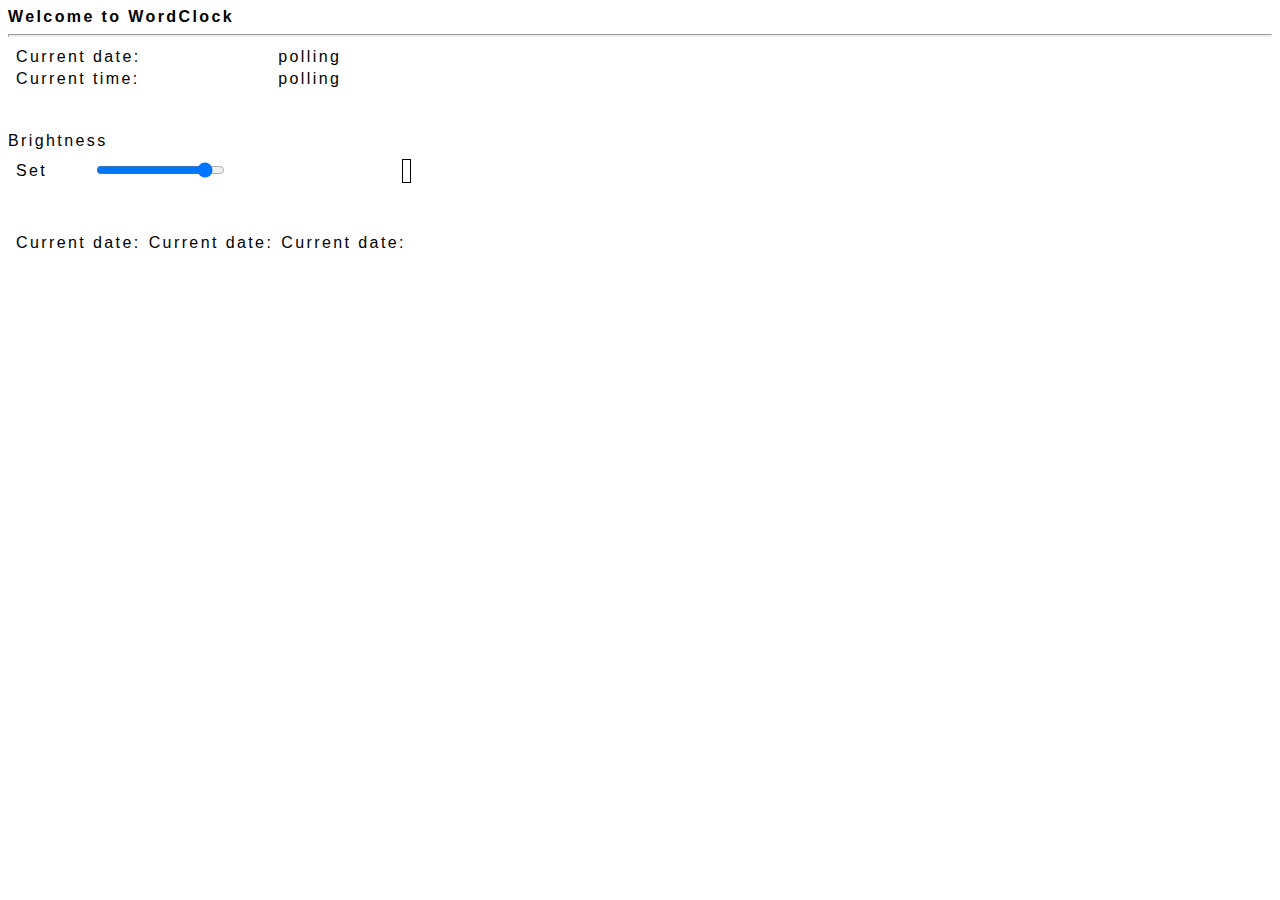
==== data/index.html @ 851410a5 "added ticker togge and client server time handling" ====
<!DOCTYPE html>
<meta name="viewport" content="width=device-width, initial-scale=1" />
<meta http-equiv="Content-Type" content="text/html; charset=utf-8" />
<strong>Welcome to WordClock</strong>
<hr class=index>
<table style="width:400px">
  <tr>
    <td>Current date:</td>
    <td id="curDate">polling</td>
  </tr>
  <tr>
    <td>Current time:</td>
    <td id="curTime">polling</td>
  </tr>
</table>
<br>
<br>
<table style="width:400px">
  <tr>Brightness</tr>
  <tr>
    <td id="sBri">Set</td>
    <td><input type="range" id="Bri" value="90"></td>
    <td id="bBri" class="box"></td>
  </tr>
</table>
<br>
<br>
<table style="width:400px">
  <tr>
    <td>Current date:</td>
    <td id="curDate">Current date:</td>
    <td id="curDate">Current date:</td>
  </tr>
</table>








<script language="javascript" type="text/javascript">

  var briVal = 150;

  function startTime(res) {

    if (!res || (res.target.responseText == '[]')) {
      setTimeout(function () { getTime(); }, 5000);
      document.getElementById('curDate').innerHTML = "polling";
      document.getElementById('curTime').innerHTML = "polling";
      return;
    }
    var resp = JSON.parse(res.target.responseText);
    var mtnum = resp.mn;
    var mt = ["JAN","FEB","MAR","APR","MAY","JUN","JUL","AUG","SEP","OCT","NOV","DEC"]

    document.getElementById('curDate').innerHTML = resp.yr + " / " + mt[parseint(mtnum)-1] + " / " + resp.dy;
    document.getElementById('curTime').innerHTML = resp.hh + " : " + checkTime(resp.mm) ;
  }
  function checkTime(i) {
    if (i < 10) {i = "0" + i};  // add zero in front of numbers < 10
    return i;
  }

	window.onload = function ()
	{
		load("style.css","css", function()
		{
			load("microajax.js","js", function()
			{
				// Do something after load...
			});
		});
	}
	function load(e,t,n) {
		if("js"==t) {
			var a=document.createElement("script");
			a.src=e,
			a.type="text/javascript",
			a.async=!1,
			a.onload=function() { n() },
			document.getElementsByTagName("head")[0].appendChild(a)
		}
		else if("css"==t) {
			var a=document.createElement("link");
			a.href=e,
			a.rel="stylesheet",
			a.type="text/css",
			a.async=!1,
			a.onload=function(){ n() },
			document.getElementsByTagName("head")[0].appendChild(a)
		}
	}

</script>
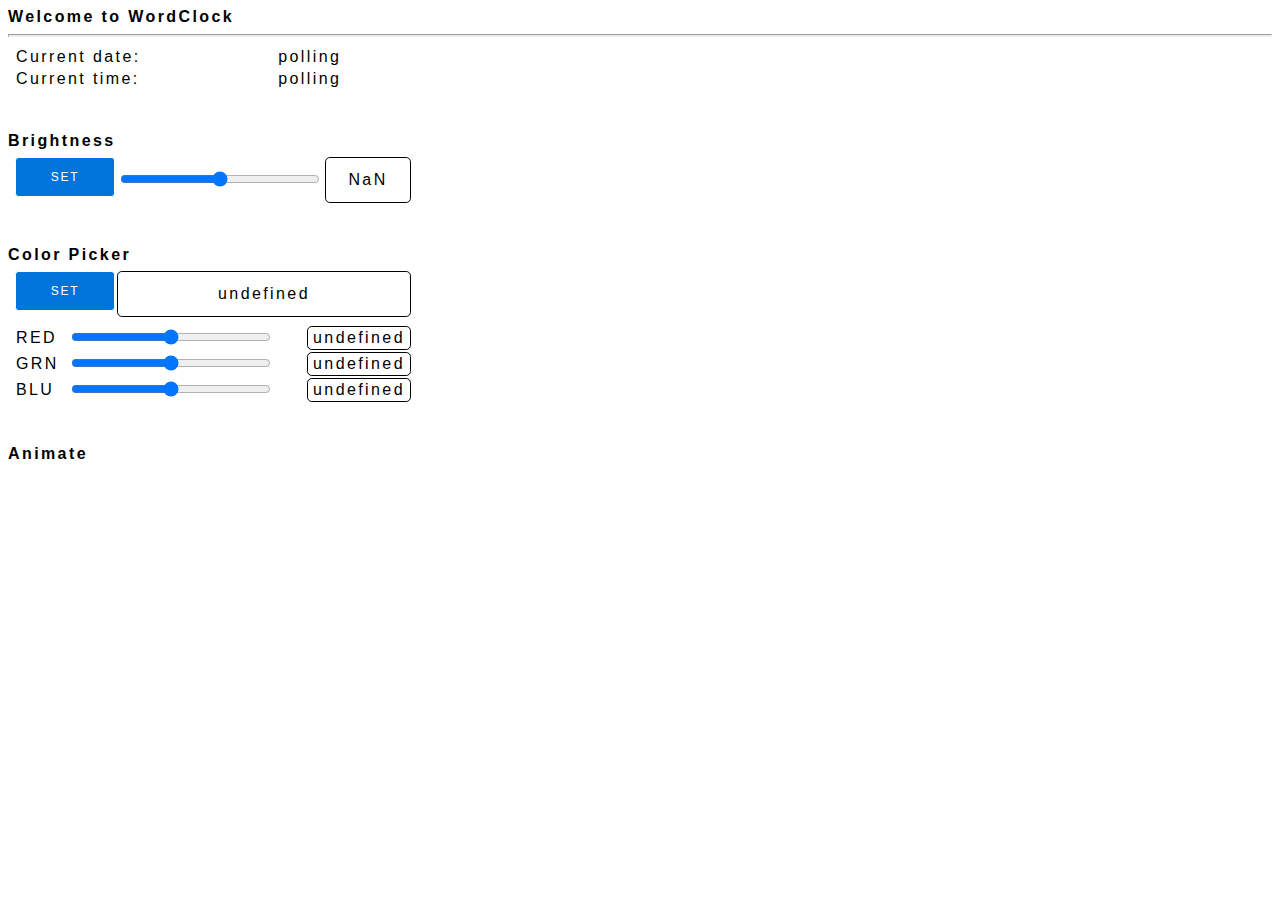
==== commit e92bf745: "implemented color picking front end" ====
--- a/data/index.html
+++ b/data/index.html
@@ -1,8 +1,10 @@
 <!DOCTYPE html>
 <meta name="viewport" content="width=device-width, initial-scale=1" />
 <meta http-equiv="Content-Type" content="text/html; charset=utf-8" />
+<div id="colordiv"></div>
+<div id="main">
 <strong>Welcome to WordClock</strong>
-<hr class=index>
+<hr class="index">
 <table style="width:400px">
   <tr>
     <td>Current date:</td>
@@ -16,24 +18,48 @@
 <br>
 <br>
 <table style="width:400px">
-  <tr>Brightness</tr>
-  <tr>
-    <td id="sBri">Set</td>
-    <td><input type="range" id="Bri" value="90"></td>
-    <td id="bBri" class="box"></td>
-  </tr>
-</table>
-<br>
-<br>
-<table style="width:400px">
-  <tr>
-    <td>Current date:</td>
-    <td id="curDate">Current date:</td>
-    <td id="curDate">Current date:</td>
-  </tr>
-</table>
-
-
+  <strong>Brightness</strong>
+  <tr>
+    <td id="sBri" style="width:80px" class="btn btn--s btn--blue">Set</td>
+    <td><input type="range" id="Bri" value="90" style="width:200px"></td>
+    <td id="bBri" style="width:100px; align:left" class="box"></td>
+  </tr>
+</table>
+<br>
+<br>
+<table style="width:400px">
+  <strong>Color Picker</strong>
+  <tr>
+    <td id="sCol" style="width:80px" class="btn btn--s btn--blue">Set</td>
+    <td id="pCol" style="width:300px" class="box">click me!</td>
+  </tr>
+</table>
+<table style="width:400px">
+  <tr>
+    <td>RED</td>
+    <td><input type="range" id="rSli" style="width:200px"></td>
+    <td id="brSli" style="width:100px; align:left" class="box"></td>
+  </tr>
+  <tr>
+    <td>GRN</td>
+    <td><input type="range" id="gSli" style="width:200px"></td>
+    <td id="bgSli" style="width:100px; align:left" class="box"></td>
+  </tr>
+  <tr>
+    <td>BLU</td>
+    <td><input type="range" id="bSli" style="width:200px"></td>
+    <td id="bbSli" style="width:100px; align:left" class="box"></td>
+  </tr>
+</table>
+<br>
+<br>
+<table style="width:400px">
+  <strong>Animate</strong>
+  <tr>
+
+  </tr>
+</table>
+</div>
 
 
 
@@ -42,26 +68,41 @@
 
 <script language="javascript" type="text/javascript">
 
-  var briVal = 150;
+  var briVal, rVal, gVal, bVal, hexVal;
+
 
   function startTime(res) {
 
-    if (!res || (res.target.responseText == '[]')) {
-      setTimeout(function () { getTime(); }, 5000);
-      document.getElementById('curDate').innerHTML = "polling";
-      document.getElementById('curTime').innerHTML = "polling";
+    if (!res || (res.target.responseText == "[]")) {
+      setTimeout(function () { startTime(); }, 5000);
+      document.getElementById("curDate").innerHTML = "polling";
+      document.getElementById("curTime").innerHTML = "polling";
       return;
     }
     var resp = JSON.parse(res.target.responseText);
-    var mtnum = resp.mn;
     var mt = ["JAN","FEB","MAR","APR","MAY","JUN","JUL","AUG","SEP","OCT","NOV","DEC"]
 
-    document.getElementById('curDate').innerHTML = resp.yr + " / " + mt[parseint(mtnum)-1] + " / " + resp.dy;
-    document.getElementById('curTime').innerHTML = resp.hh + " : " + checkTime(resp.mm) ;
+    document.getElementById("curDate").innerHTML = resp[0].yr + " / " + mt[(resp[0].mn)-1] + " / " + resp[0].dy;
+    document.getElementById("curTime").innerHTML = resp[0].hh + " : " + checkTime(resp[0].mm) ;
   }
   function checkTime(i) {
     if (i < 10) {i = "0" + i};  // add zero in front of numbers < 10
     return i;
+  }
+
+  function updateHex(){
+    rgbToHex(rVal, gVal, bVal);
+    document.getElementById("pCol").style.backgroundColor = hexVal;
+    document.getElementById("pCol").innerHTML = hexVal;
+  }
+  function updateRGB(){
+    hexToRgb(hexVal);
+    document.getElementById("rSli").value  = rVal;
+    document.getElementById("brSli").innerHTML = rVal;
+    document.getElementById("gSli").value  = gVal;
+    document.getElementById("bgSli").innerHTML = gVal;
+    document.getElementById("bSli").value  = bVal;
+    document.getElementById("bbSli").innerHTML = bVal;
   }
 
 	window.onload = function ()
@@ -71,6 +112,69 @@
 			load("microajax.js","js", function()
 			{
 				// Do something after load...
+        request = new XMLHttpRequest();
+        if (request) {
+            request.open("GET", "/time", true);
+            request.addEventListener("load", startTime)
+            request.send();
+        }
+        document.getElementById("Bri").value = briVal/250 * 100;
+        document.getElementById("bBri").innerHTML = briVal/250 * 100;
+        document.getElementById("pCol").style.backgroundColor = hexVal;
+        document.getElementById("pCol").innerHTML = hexVal;
+        document.getElementById("rSli").value  = rVal;
+        document.getElementById("brSli").innerHTML = rVal;
+        document.getElementById("gSli").value  = gVal;
+        document.getElementById("bgSli").innerHTML = gVal;
+        document.getElementById("bSli").value  = bVal;
+        document.getElementById("bbSli").innerHTML = bVal;
+
+        document.getElementById("Bri").addEventListener("touchmove", function(){
+          briVal = Math.ceil((document.getElementById("Bri").value/100 * 250)) ;
+					document.getElementById("bBri").innerHTML = document.getElementById("Bri").value;
+				});
+        document.getElementById("Bri").addEventListener("mousemove", function(){
+          briVal = Math.ceil((document.getElementById("Bri").value/100 * 250)) ;
+					document.getElementById("bBri").innerHTML = document.getElementById("Bri").value;
+				});
+        document.getElementById("pCol").addEventListener("click", function(){
+					document.getElementById("main").style.display='none';
+          showPicker();
+        });
+        document.getElementById("rSli").addEventListener("touchmove", function(){
+          rVal = Math.ceil(document.getElementById("rSli").value/100 * 250);
+					document.getElementById("brSli").innerHTML = rVal;
+          updateHex();
+				});
+        document.getElementById("rSli").addEventListener("mousemove", function(){
+          rVal = Math.ceil(document.getElementById("rSli").value/100 * 250);
+					document.getElementById("brSli").innerHTML = rVal;
+          updateHex();
+				});
+        document.getElementById("gSli").addEventListener("touchmove", function(){
+          gVal = Math.ceil(document.getElementById("gSli").value/100 * 250);
+					document.getElementById("bgSli").innerHTML = gVal;
+          updateHex();
+				});
+        document.getElementById("gSli").addEventListener("mousemove", function(){
+          gVal = Math.ceil(document.getElementById("gSli").value/100 * 250);
+					document.getElementById("bgSli").innerHTML = gVal;
+          updateHex();
+				});
+        document.getElementById("bSli").addEventListener("touchmove", function(){
+          bVal = Math.ceil(document.getElementById("bSli").value/100 * 250);
+					document.getElementById("bbSli").innerHTML = bVal;
+          updateHex();
+				});
+        document.getElementById("bSli").addEventListener("mousemove", function(){
+          bVal = Math.ceil(document.getElementById("bSli").value/100 * 250);
+					document.getElementById("bbSli").innerHTML = bVal;
+          updateHex();
+				});
+
+        document.getElementById("sCol").addEventListener("click", function(){
+					             sendcolor;
+				});
 			});
 		});
 	}
@@ -93,5 +197,86 @@
 			document.getElementsByTagName("head")[0].appendChild(a)
 		}
 	}
+  function rgbToHex(r, g, b) {
+    hexVal = "#" + ((1 << 24) + (r << 16) + (g << 8) + b).toString(16).slice(1);
+  }
+  function hexToRgb(hex) {
+    hex = hex.replace(/[^0-9A-F]/gi, '');
+    var bigint = parseInt(hex, 16);
+    rVal = (bigint >> 16) & 255;
+    gVal = (bigint >> 8) & 255;
+    bVal = bigint & 255;
+  }
+
+  function showPicker() {
+    document.getElementById("colordiv").innerHTML="<canvas id=\"colorspace\" width=\"1px\" height=\"1px\"></canvas>";
+    var canvas = document.getElementById('colorspace');
+    canvas.style.display='initial';
+    var ctx = canvas.getContext('2d');
+
+    function drawCanvas() {
+      var longer, shorter;
+      if(window.innerWidth > window.innerHeight){
+        var colours = ctx.createLinearGradient(0, 0, window.innerWidth, 0);
+        var luminance = ctx.createLinearGradient(0, 0, 0, ctx.canvas.height);
+      } else {
+        var colours = ctx.createLinearGradient(0, 0, 0, window.innerHeight);
+        var luminance = ctx.createLinearGradient(0, 0, ctx.canvas.width, 0);
+      }
+      //var colours = ctx.createLinearGradient(0, 0, longer, 0);
+      //for(var i=0; i <= 360; i+=64) {
+      //  colours.addColorStop(i/360, 'hsl(' + i + ', 100%, 50%)');
+      //}
+      colours.addColorStop(0,"WHITE");
+      colours.addColorStop(0.05,"WHITE");
+      colours.addColorStop(0.2,"RED");
+      colours.addColorStop(0.3,"ORANGE");
+      colours.addColorStop(0.55,"YELLOW");
+      colours.addColorStop(0.65,"GREEN");
+      colours.addColorStop(0.7,"BLUE");
+      //colours.addColorStop(0.8,"VIOLET");
+      colours.addColorStop(0.9,"VIOLET");
+      colours.addColorStop(1,"PINK");
+      ctx.fillStyle = colours;
+      ctx.fillRect(10, 10, window.innerWidth-50, window.innerHeight-50);
+      //var luminance = ctx.createLinearGradient(0, 0, 0, ctx.canvas.height);
+      luminance.addColorStop(0, '#ffffff');
+      luminance.addColorStop(0.05, '#ffffff');
+      luminance.addColorStop(0.4, 'rgba(0,0,0,0)');
+      luminance.addColorStop(0.95, '#000000');
+      luminance.addColorStop(1, '#000000');
+      ctx.fillStyle = luminance;
+      ctx.fillRect(0, 0, ctx.canvas.width, ctx.canvas.height);
+    }
+    var eventLocked = false;
+    function handleEvent(clientX, clientY) {
+      if(eventLocked) {
+        return;
+      }
+      var data = ctx.getImageData(clientX, clientY, 1, 1).data;
+      rVal = data[0];
+      gVal = data[1];
+      bVal = data[2];
+      var params = ['r=' + rVal, 'g=' + gVal, 'b=' + bVal].join('&');
+      document.getElementById("colordiv").innerHTML="";
+      document.getElementById("main").style.display='initial';
+      rgbToHex(rVal, gVal, bVal);
+      document.getElementById("pCol").style.backgroundColor=hexVal;
+      document.getElementById("pCol").innerHTML=hexVal;
+      updateRGB();
+    }
+    canvas.addEventListener('click', function(event) {
+      handleEvent(event.clientX, event.clientY, true);
+    }, false);
+    function resizeCanvas() {
+      canvas.width = window.innerWidth;
+      canvas.height = window.innerHeight;
+      drawCanvas();
+    }
+    window.addEventListener('resize', resizeCanvas, false);
+    resizeCanvas();
+    drawCanvas();
+    document.ontouchmove = function(e) {e.preventDefault()};
+};
 
 </script>
